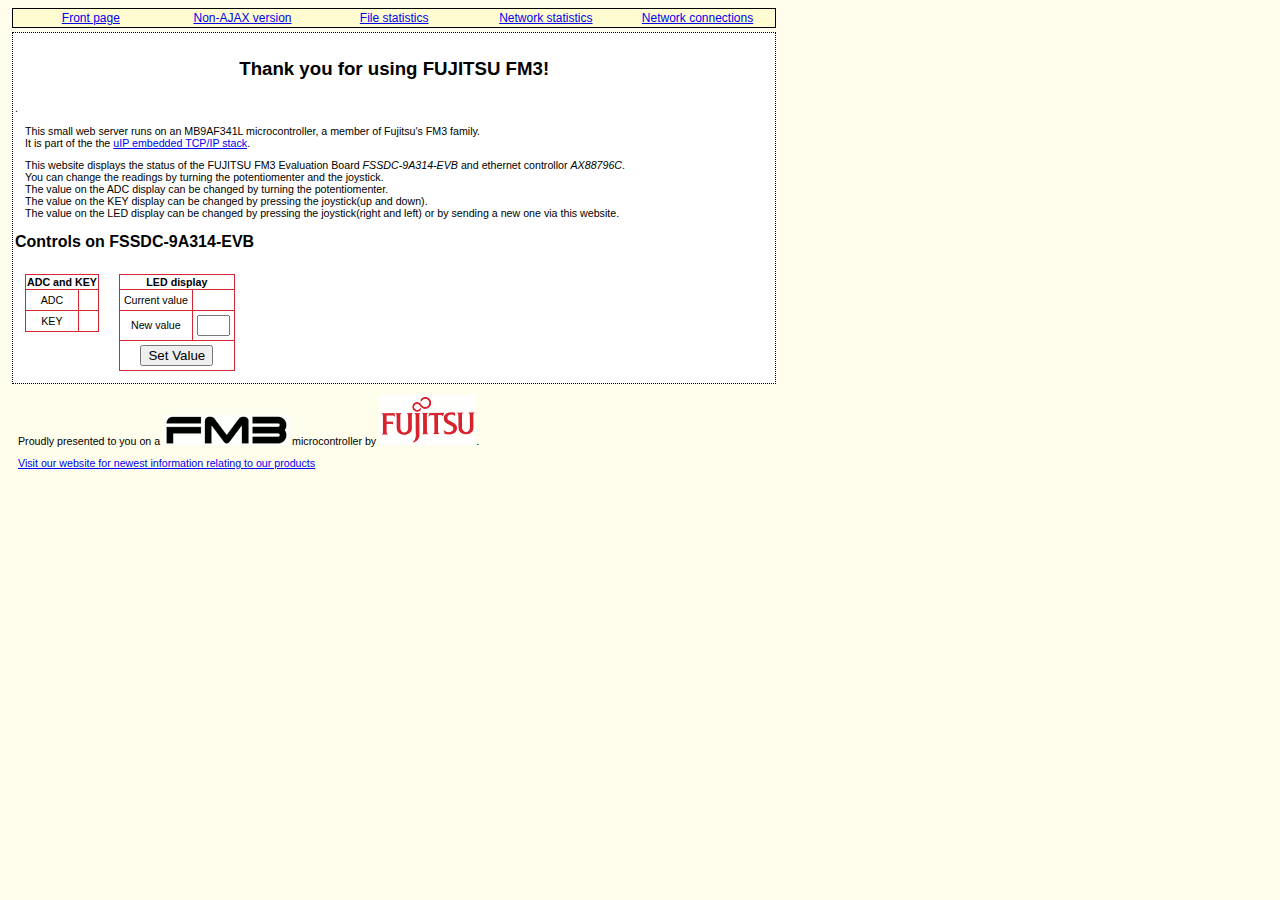
==== library/app_uip/httpd-fs/index.html @ 75ed81b9 "Add Webserver function" ====
<!DOCTYPE html>
<html>
<head>
<title>Welcome to the uIP web server on FUJITSU FM3!</title>
<link rel="stylesheet" href="style.css">
<meta charset="utf-8">
</head>
<body>
<script type="text/javascript" src="json2.js">
</script>
<script>
<!--
var xhr;
var xhrs;
var msie;
if (window.ActiveXObject) {
	xhr = new ActiveXObject("Microsoft.XMLHTTP");
	xhrs = new ActiveXObject("Microsoft.XMLHTTP");
	msie = true;
    }
	else {
	xhr = new XMLHttpRequest();
	xhrs = new XMLHttpRequest();
	msie = false;
	}

function requestData() {
	xhr.open('get', 'ajax_data.shtml');
	if (msie == true) {
        xhr.setRequestHeader("If-Modified-Since", "Sat, 1 Jan 2000 00:00:00 GMT"); 
    }
    xhr.onreadystatechange = processResponse;
    xhr.send(null);
}

function processResponse() {
    if (xhr.readyState == 4  && xhr.status == 200){
		myJO = JSON.parse(xhr.responseText); // my JSON Object
        document.getElementById('av').innerHTML = myJO.adc;
        document.getElementById('kv').innerHTML = myJO.key;
		document.getElementById('lv').innerHTML = myJO.led;
		}
    }

function sendLEDData() {
    xhrs.open('get', 'fujitsu_sk.shtml?ledval='+document.getElementById('newledval').value);
    xhrs.send();  
}

function searchKeyPress(e){
	if(window.event){
		e = window.event; 
	}
	if(e.keyCode == 13){
		sendLEDData();
	}
}
window.setInterval(requestData, 1000);
-->
</script>
<noscript>
<h1>Please activate JavaScript for this site to work properly!</h1>
<p>
You will get real-time data updates and a better data presentation.
</p>
</noscript>

<div class="menu">
<div class="menubox"><a href="/">Front page</a></div>
<div class="menubox"><a href="fujitsu_sk.shtml">Non-AJAX version</a></div>
<div class="menubox"><a href="files.shtml">File statistics</a></div>
<div class="menubox"><a href="stats.shtml">Network statistics</a></div>
<div class="menubox"><a href="tcp.shtml">Network connections</a></div>
<br style="clear:both;">
</div>
<div class="contentblock">
<h1>Thank you for using FUJITSU FM3!</h1>.
<p>This small web server runs on an MB9AF341L microcontroller, a member of Fujitsu's FM3 family.<br>
It is part of the the <a href="http://en.wikipedia.org/wiki/UIP_%28micro_IP%29">uIP embedded TCP/IP stack</a>.</p>
<p>This website displays the status of the FUJITSU FM3 Evaluation Board <i>FSSDC-9A314-EVB</i> and ethernet controllor <i>AX88796C</i>.<br>
You can change the readings by turning the potentiomenter and the joystick.<br>
The value on the ADC display can be changed by turning the potentiomenter.<br>
The value on the KEY display can be changed by pressing the joystick(up and down).<br>
The value on the LED display can be changed by pressing the joystick(right and left) or by sending a new one via this website.</p>
<h2>Controls on FSSDC-9A314-EVB</h2>
<table>
<tr>
<th colspan="2">ADC and KEY</th>
</tr><tr>
<td>ADC</td><td><span id="av">&nbsp;</span></td>
</tr><tr>
<td>KEY</td><td><span id="kv">&nbsp;</span></td>
</tr>
</table>
<table>
<tr>
<th colspan="2">LED display</th>
</tr><tr>
<td>Current value</td><td><span id="lv">&nbsp;</span>
</td>
</tr><tr>
<td>New value</td><td><input type="text" name="ledval" size="1" maxlength="1" id="newledval" value="" onkeypress="javascript:searchKeyPress(event);"></td>
</tr><tr>
<td colspan="2" style="text-align:center"><input type="button" value="Set Value" onClick="javascript:sendLEDData()"></td>
</tr>
</table>
<br style="clear:both;">  
</div>
<p>Proudly presented to you on a <img alt="FM3" src="fm3.png"> microcontroller by <img alt="Fujitsu" src="fujitsu.png">.</p>
<p><a href="http://mcu.emea.fujitsu.com/">Visit our website for newest information relating to our products</a></p>
</body>
</html>
---- library/app_uip/httpd-fs/style.css ----
h1 
{
text-align: center;
font-size:14pt;
font-family:arial,helvetica;
font-weight:bold;
padding:10px; 
}

body
{
background-color: #fffeec;
color:black;
font-size:8pt;
font-family:arial,helvetica;
}

.menu
{
margin: 4px;
width:60%;
padding:2px;
border: solid 1px;
background-color: #fffcd2;
text-align:left;
font-size:9pt;
font-family:arial,helvetica;  
}

div.menubox
{
width: 20%;
border: 0;
float: left;
text-align: center;
overflow:auto;
}

.contentblock
{  
margin: 4px;
width:60%;
padding:2px;
border: 1px dotted;
background-color: white;
font-size:8pt;
font-family:arial,helvetica;
overflow:auto;
}

p.intro
{
margin-left:20px;
margin-right:20px;
font-size:10pt;
font-family:arial,helvetica;  
}

p.clink
{
font-size:12pt;
font-family:courier,monospace;  
text-align:center;
}

p.clink9
{
font-size:9pt;
font-family:courier,monospace;  
text-align:center;
}


p
{
padding-left:10px;
}

p.right
{
text-align:right; 
}

table, td
{
border-color: #d62430;
border-style: solid;
border-width: 1px;
border-collapse: collapse;
text-align:center;
}

table
{
float: left;
display: inline-table;
margin: 10px;
}	

td
{
margin: 0;
padding: 4px;
}
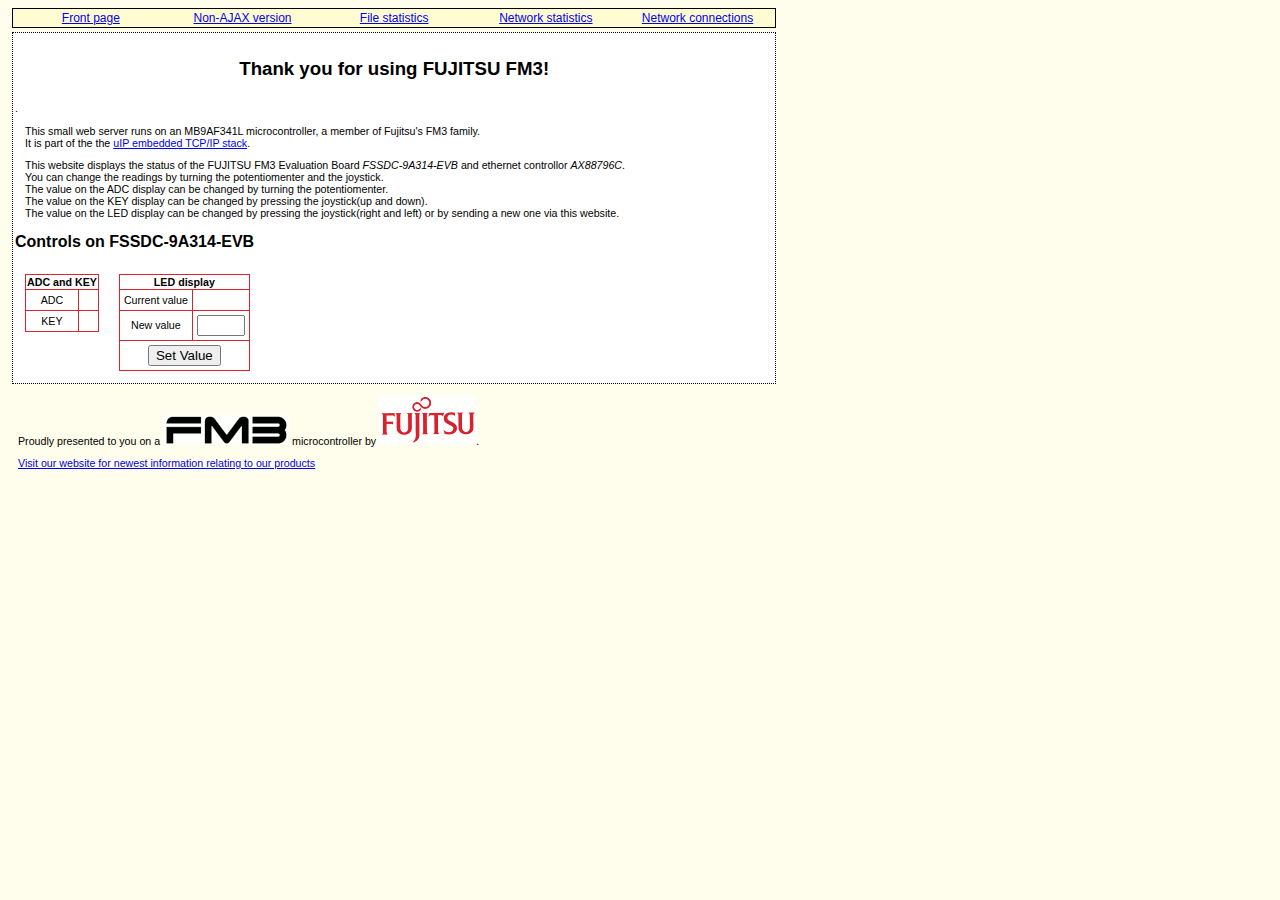
==== commit 4a47e0f7: "Update Document & SPI function" ====
--- a/library/app_uip/httpd-fs/index.html
+++ b/library/app_uip/httpd-fs/index.html
@@ -43,8 +43,13 @@
     }
 
 function sendLEDData() {
-    xhrs.open('get', 'fujitsu_sk.shtml?ledval='+document.getElementById('newledval').value);
-    xhrs.send();  
+	var ledval=document.getElementById('newledval').value;
+	if(ledval < 8){
+		xhrs.open('get', 'fujitsu_sk.shtml?ledval='+ledval);
+		xhrs.send();  
+	}else{
+		alert("Over number!");
+	}
 }
 
 function searchKeyPress(e){
@@ -99,7 +104,7 @@
 <td>Current value</td><td><span id="lv">&nbsp;</span>
 </td>
 </tr><tr>
-<td>New value</td><td><input type="text" name="ledval" size="1" maxlength="1" id="newledval" value="" onkeypress="javascript:searchKeyPress(event);"></td>
+<td>New value</td><td><input type="number" name="ledval" size="1" min="0" max="7" maxlength="1" id="newledval" value="" onkeypress="javascript:searchKeyPress(event);"></td>
 </tr><tr>
 <td colspan="2" style="text-align:center"><input type="button" value="Set Value" onClick="javascript:sendLEDData()"></td>
 </tr>
